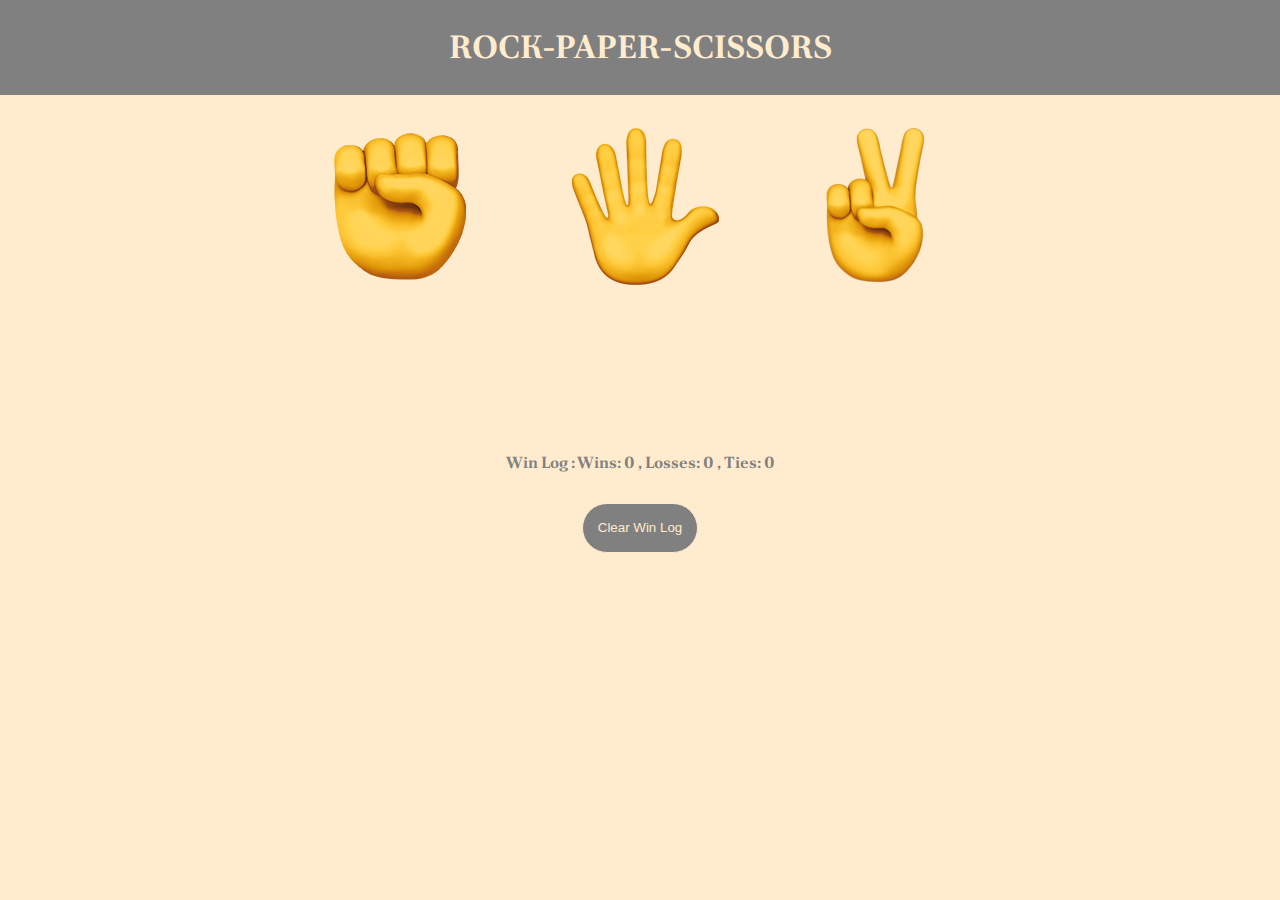
==== index.html @ 91d80c94 "index.html" ====
<!DOCTYPE html>
<html lang="en">
<head>
    <meta charset="UTF-8">
    <meta http-equiv="X-UA-Compatible" content="IE=edge">
    <meta name="viewport" content="width=device-width, initial-scale=1.0">
    <title>Rock-Paper-Scissor</title>
    <link rel="preconnect" href="https://fonts.googleapis.com">
<link rel="preconnect" href="https://fonts.gstatic.com" crossorigin>
<link href="https://fonts.googleapis.com/css2?family=Poltawski+Nowy&display=swap" rel="stylesheet">
    <style>
        body{
            margin: 0;
            font-family: 'Poltawski Nowy', serif;
            background-color:blanchedalmond ;
            
        }
        header,footer{
            background-color: gray;
            color: blanchedalmond;
            display: flex;
            align-items: center;
            justify-content: center;
            padding: 5px 0;
            min-width: 100%;
        }
        .emoji, .result-section, .move, .winLog,.reset{
            display: flex;
            justify-content: center;
            align-items: center;
            margin-top: 30px;
        }
        .result-section , .move, .winLog {
            color: grey;
            font-weight: 900;
        }
        .btn {
            background: none;
            border: none;
            padding-left: 40px;
            padding-right: 40px;
            
        }
        .reset-btn {
            background-color: grey;
            color: blanchedalmond;
            border: 1px solid;
            height: 50px;
            border-radius: 25px;
            padding-left: 15px;
            padding-right: 15px;
            cursor: pointer;
        }
        .reset-btn:hover {
            background-color: blanchedalmond;
            color: grey;
        }
        @media (max-width: 600px) {
            .for-mobile{
                height: 65px;
            }
        }
        @media (min-width: 601px) and (max-width: 900px) {
            .for-mobile{
                height: 130px;
            }
        }
    </style>
</head>
<body>
    <header>
        <h1>ROCK-PAPER-SCISSORS</h1>
    </header>
    
    <div class="emoji">
        <button class="btn" onclick="playGame('rock')"><img  class="for-mobile" src="images/fist.png" alt=""></button>
        <button class="btn" onclick="playGame('paper')"><img class="for-mobile" src="images/raised_hand_with_fingers_splayed.png" alt=""></button>
        <button class="btn" onclick="playGame('scissors')"><img class="for-mobile" src="images/v.png" alt=""></button>
    </div>
    <div class="result-section">
        <h2 class="result"></h2>
    </div>
    <div class="move">
        <p class="moves"></p>
    </div>
    <div class="winLog">
        <p class="winLog"></p>
    </div>
    <div class="reset">
        <button class="reset-btn" onclick="clearfn()">Clear Win Log</button>
    </div>
  <script src="game1.js"></script>
</body>
</html>
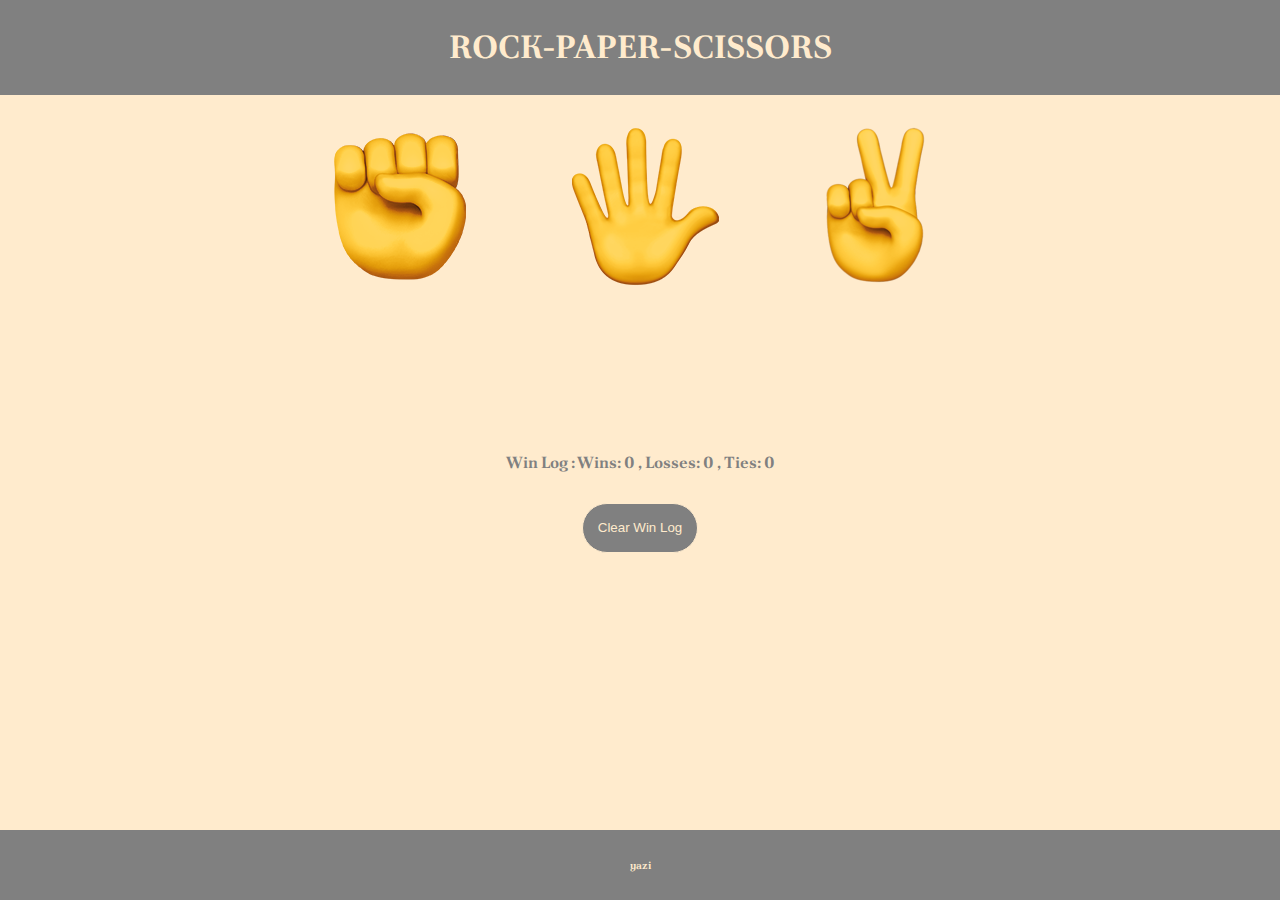
==== commit 411f972b: "added footer" ====
--- a/index.html
+++ b/index.html
@@ -65,6 +65,12 @@
                 height: 130px;
             }
         }
+        footer{
+            position:absolute;
+            bottom:0;
+            width:100%;
+            height:60px; 
+        }
     </style>
 </head>
 <body>
@@ -90,5 +96,8 @@
         <button class="reset-btn" onclick="clearfn()">Clear Win Log</button>
     </div>
   <script src="game1.js"></script>
+  <footer>
+    <h6>yazi</h6>
+  </footer>
 </body>
 </html>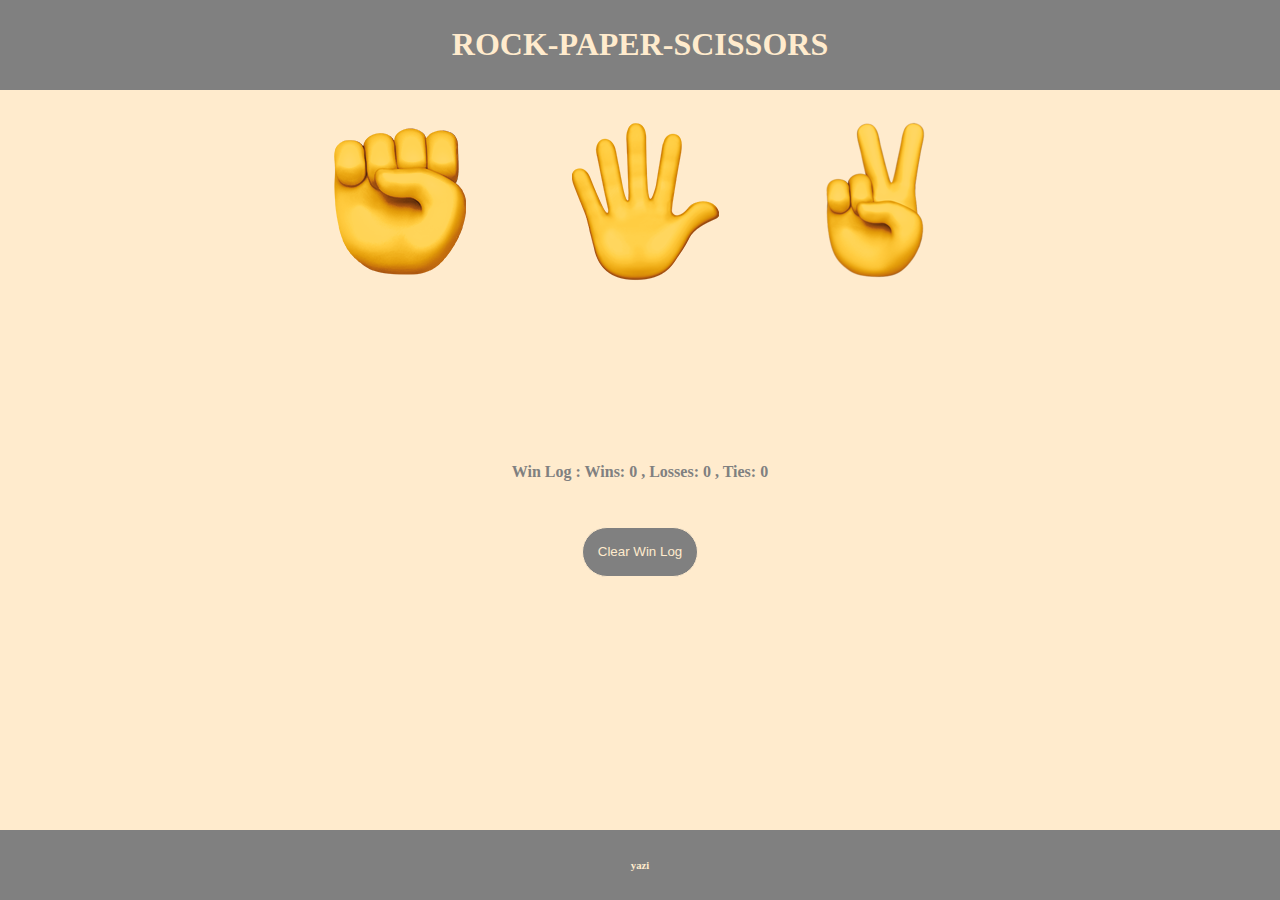
==== commit e8cb8881: "fixed updation winlog" ====
--- a/index.html
+++ b/index.html
@@ -4,84 +4,23 @@
     <meta charset="UTF-8">
     <meta http-equiv="X-UA-Compatible" content="IE=edge">
     <meta name="viewport" content="width=device-width, initial-scale=1.0">
-    <title>Rock-Paper-Scissor</title>
-    <link rel="preconnect" href="https://fonts.googleapis.com">
-<link rel="preconnect" href="https://fonts.gstatic.com" crossorigin>
-<link href="https://fonts.googleapis.com/css2?family=Poltawski+Nowy&display=swap" rel="stylesheet">
-    <style>
-        body{
-            margin: 0;
-            font-family: 'Poltawski Nowy', serif;
-            background-color:blanchedalmond ;
-            
-        }
-        header,footer{
-            background-color: gray;
-            color: blanchedalmond;
-            display: flex;
-            align-items: center;
-            justify-content: center;
-            padding: 5px 0;
-            min-width: 100%;
-        }
-        .emoji, .result-section, .move, .winLog,.reset{
-            display: flex;
-            justify-content: center;
-            align-items: center;
-            margin-top: 30px;
-        }
-        .result-section , .move, .winLog {
-            color: grey;
-            font-weight: 900;
-        }
-        .btn {
-            background: none;
-            border: none;
-            padding-left: 40px;
-            padding-right: 40px;
-            
-        }
-        .reset-btn {
-            background-color: grey;
-            color: blanchedalmond;
-            border: 1px solid;
-            height: 50px;
-            border-radius: 25px;
-            padding-left: 15px;
-            padding-right: 15px;
-            cursor: pointer;
-        }
-        .reset-btn:hover {
-            background-color: blanchedalmond;
-            color: grey;
-        }
-        @media (max-width: 600px) {
-            .for-mobile{
-                height: 65px;
-            }
-        }
-        @media (min-width: 601px) and (max-width: 900px) {
-            .for-mobile{
-                height: 130px;
-            }
-        }
-        footer{
-            position:absolute;
-            bottom:0;
-            width:100%;
-            height:60px; 
-        }
-    </style>
+    <title>Localstorage</title>
+    <link rel="stylesheet" href="style.css">
+    
 </head>
 <body>
     <header>
+
         <h1>ROCK-PAPER-SCISSORS</h1>
+
     </header>
-    
+   
     <div class="emoji">
+
         <button class="btn" onclick="playGame('rock')"><img  class="for-mobile" src="images/fist.png" alt=""></button>
         <button class="btn" onclick="playGame('paper')"><img class="for-mobile" src="images/raised_hand_with_fingers_splayed.png" alt=""></button>
         <button class="btn" onclick="playGame('scissors')"><img class="for-mobile" src="images/v.png" alt=""></button>
+
     </div>
     <div class="result-section">
         <h2 class="result"></h2>
@@ -89,15 +28,119 @@
     <div class="move">
         <p class="moves"></p>
     </div>
-    <div class="winLog">
+    <div class="winLogsec">
         <p class="winLog"></p>
     </div>
     <div class="reset">
         <button class="reset-btn" onclick="clearfn()">Clear Win Log</button>
     </div>
-  <script src="game1.js"></script>
-  <footer>
-    <h6>yazi</h6>
-  </footer>
+    <footer>
+        <h6>yazi</h6>
+    </footer>
+   
+
+
+
+
+    <script>
+        winLog = JSON.parse(localStorage.getItem('score')) || {
+                Wins:0,
+                Losses:0,
+                Ties:0
+            }
+            display()
+        
+        function playGame(playerPick){
+            const compVal = computerValue()
+
+            let result = ''
+
+            if(playerPick === 'rock'){
+                if(compVal === 'rock'){
+                result = 'Tie'
+                }
+                else if(compVal === 'paper'){
+                    result = 'You lose'
+                }
+                else if (compVal === 'scissors'){
+                    result = 'You win'
+                }
+
+
+            }else if(playerPick === 'paper'){
+                if(compVal === 'rock'){
+                    result = 'You win'      
+                }
+                else if(compVal === 'paper'){
+                    result = 'Tie'
+                }
+                else if (compVal === 'scissors'){
+                    result = 'You lose'
+                }
+
+
+            }else if(playerPick === 'scissors'){
+                if(compVal === 'rock'){
+                    result = 'You lose'
+
+                }else if(compVal === 'paper'){
+                    result = 'You win'
+
+                }else if(compVal === 'scissors'){
+                    result = 'Tie'
+                }
+            }
+            if (result === 'You win'){
+                winLog.Wins += 1
+            }else if(result === 'You lose'){
+                winLog.Losses += 1
+            }else if(result === 'Tie'){
+                winLog.Ties +=1
+            }
+            localStorage.setItem('score',JSON.stringify(winLog))
+
+            
+            display()
+            document.querySelector('.result').innerHTML = result
+            document.querySelector('.moves').innerHTML = `You picked ${playerPick} and computer picked ${compVal}`
+
+        }
+        
+        function computerValue(){
+            const num = Math.random()
+            let compVal = ''
+            if(num > 0 && num < 1/3){
+               compVal = 'rock'
+            }
+            else if(num >1/3 && num < 2/3){
+                compVal = 'paper'
+            }
+            else {
+                compVal = 'scissors'
+            }
+            return compVal;
+        }   
+
+        function clearfn(){
+
+            winLog.Wins = 0;
+            winLog.Losses = 0;
+            winLog.Ties = 0
+            
+            localStorage.removeItem('score')
+            display ()
+            document.querySelector('.moves').innerHTML = ''
+            document.querySelector('.result').innerHTML = ''
+
+        }
+        function display(){
+
+             document.querySelector('.winLog').innerHTML = `Win Log : Wins: ${winLog.Wins} , Losses: ${winLog.Losses} , Ties: ${winLog.Ties}`
+
+            
+
+        }
+    </script>
+  
 </body>
 </html>--- a/style.css
+++ b/style.css
@@ -0,0 +1,62 @@
+body{
+    margin: 0;
+    font-family: 'Poltawski Nowy', serif;
+    background-color:blanchedalmond ;
+    
+}
+header,footer{
+    background-color: gray;
+    color: blanchedalmond;
+    display: flex;
+    align-items: center;
+    justify-content: center;
+    padding: 5px 0;
+    min-width: 100%;
+}
+.emoji, .result-section, .move, .winLogsec,.reset{
+    display: flex;
+    justify-content: center;
+    align-items: center;
+    margin-top: 30px;
+}
+.result-section , .move, .winLogsec {
+    color: grey;
+    font-weight: 900;
+}
+.btn {
+    background: none;
+    border: none;
+    padding-left: 40px;
+    padding-right: 40px;
+    
+}
+.reset-btn {
+    background-color: grey;
+    color: blanchedalmond;
+    border: 1px solid;
+    height: 50px;
+    border-radius: 25px;
+    padding-left: 15px;
+    padding-right: 15px;
+    cursor: pointer;
+}
+.reset-btn:hover {
+    background-color: blanchedalmond;
+    color: grey;
+}
+footer {
+    position:absolute;
+    bottom:0;
+    width:100%;
+    height:60px;
+}
+@media (max-width: 600px) {
+    .for-mobile{
+        height: 65px;
+    }
+}
+@media (min-width: 601px) and (max-width: 900px) {
+    .for-mobile{
+        height: 130px;
+    }
+}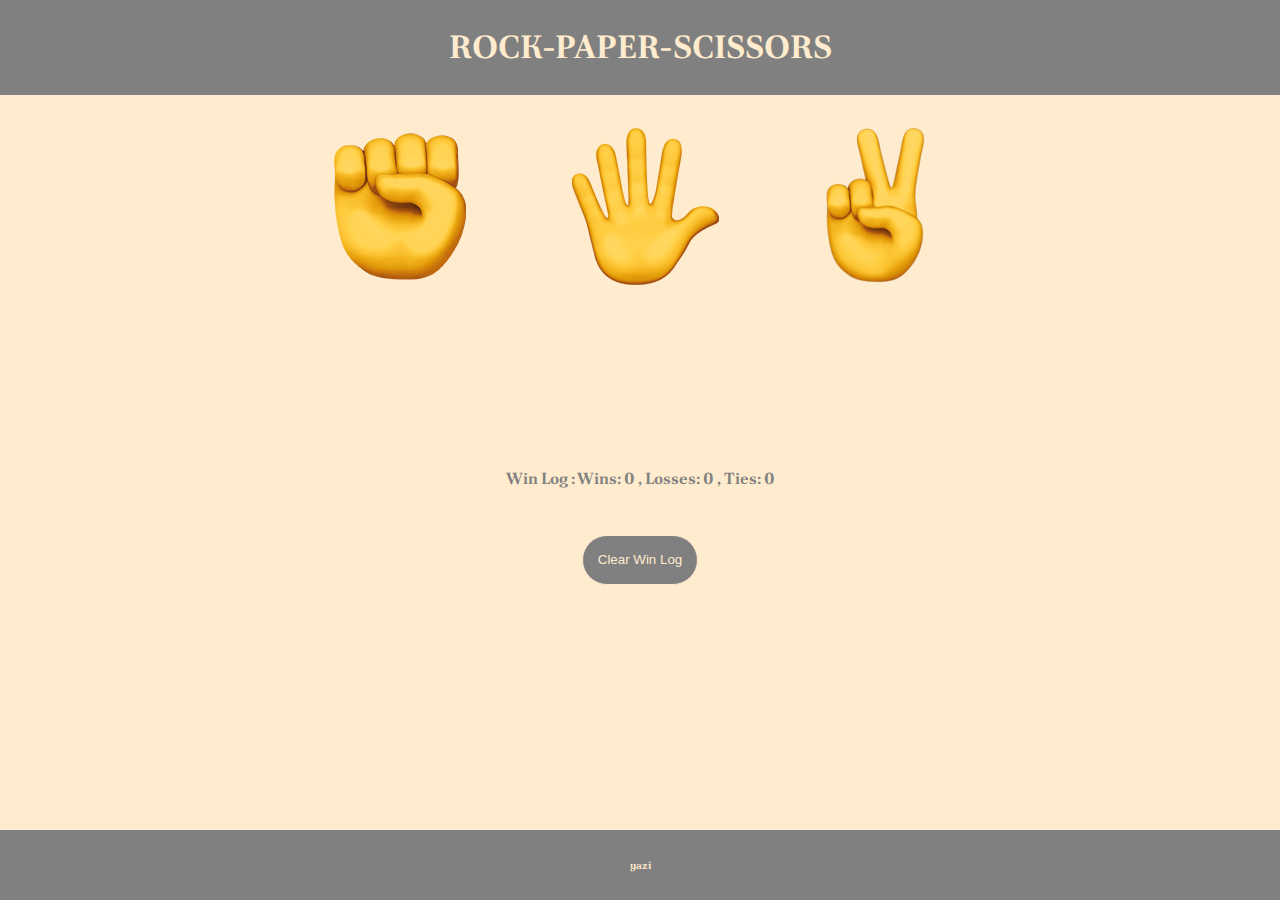
==== commit 5053d41c: "font changed" ====
--- a/index.html
+++ b/index.html
@@ -4,8 +4,12 @@
     <meta charset="UTF-8">
     <meta http-equiv="X-UA-Compatible" content="IE=edge">
     <meta name="viewport" content="width=device-width, initial-scale=1.0">
-    <title>Localstorage</title>
+
+    <title>Rock-Paper-Scissors</title>
     <link rel="stylesheet" href="style.css">
+    <link rel="preconnect" href="https://fonts.googleapis.com">
+    <link rel="preconnect" href="https://fonts.gstatic.com" crossorigin>
+    <link href="https://fonts.googleapis.com/css2?family=Poltawski+Nowy&display=swap" rel="stylesheet">
     
 </head>
 <body>
@@ -17,9 +21,9 @@
    
     <div class="emoji">
 
-        <button class="btn" onclick="playGame('rock')"><img  class="for-mobile" src="images/fist.png" alt=""></button>
-        <button class="btn" onclick="playGame('paper')"><img class="for-mobile" src="images/raised_hand_with_fingers_splayed.png" alt=""></button>
-        <button class="btn" onclick="playGame('scissors')"><img class="for-mobile" src="images/v.png" alt=""></button>
+        <button class="btn" onclick="playGame('rock')"><img  class="for-mobile" src="images/rock.png" alt=""></button>
+        <button class="btn" onclick="playGame('paper')"><img class="for-mobile" src="images/paper.png" alt=""></button>
+        <button class="btn" onclick="playGame('scissors')"><img class="for-mobile" src="images/scissors.png" alt=""></button>
 
     </div>
     <div class="result-section">
@@ -102,7 +106,8 @@
             
             display()
             document.querySelector('.result').innerHTML = result
-            document.querySelector('.moves').innerHTML = `You picked ${playerPick} and computer picked ${compVal}`
+            document.querySelector('.moves').innerHTML = 
+            `You : <img  class="for-mobile" src="images/${playerPick}.png" alt=""> Computer : <img  class="for-mobile" src="images/${compVal}.png" alt=""> `
 
         }
         
@@ -141,6 +146,5 @@
 
         }
     </script>
-  
 </body>
 </html>--- a/style.css
+++ b/style.css
@@ -49,6 +49,7 @@
     bottom:0;
     width:100%;
     height:60px;
+    z-index:-1;
 }
 @media (max-width: 600px) {
     .for-mobile{
@@ -59,4 +60,4 @@
     .for-mobile{
         height: 130px;
     }
-}+}
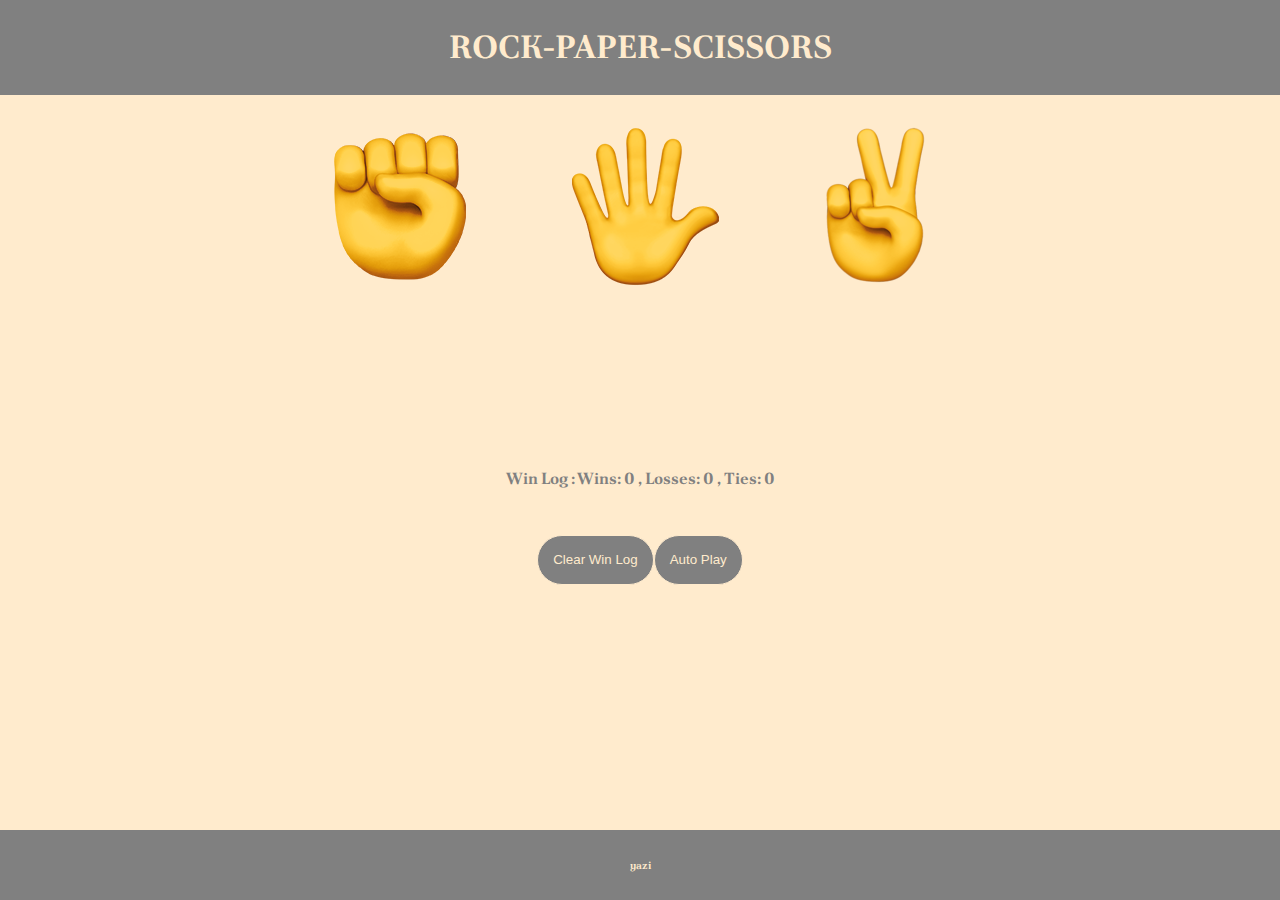
==== commit 066c18a5: "added auto play btn" ====
--- a/index.html
+++ b/index.html
@@ -37,6 +37,7 @@
     </div>
     <div class="reset">
         <button class="reset-btn" onclick="clearfn()">Clear Win Log</button>
+        <button class="reset-btn auto-btn" onclick="autoplay()">Auto Play</button>
     </div>
     <footer>
         <h6>yazi</h6>
@@ -46,105 +47,6 @@
 
 
 
-    <script>
-        winLog = JSON.parse(localStorage.getItem('score')) || {
-                Wins:0,
-                Losses:0,
-                Ties:0
-            }
-            display()
-        
-        function playGame(playerPick){
-            const compVal = computerValue()
-
-            let result = ''
-
-            if(playerPick === 'rock'){
-                if(compVal === 'rock'){
-                result = 'Tie'
-                }
-                else if(compVal === 'paper'){
-                    result = 'You lose'
-                }
-                else if (compVal === 'scissors'){
-                    result = 'You win'
-                }
-
-
-            }else if(playerPick === 'paper'){
-                if(compVal === 'rock'){
-                    result = 'You win'      
-                }
-                else if(compVal === 'paper'){
-                    result = 'Tie'
-                }
-                else if (compVal === 'scissors'){
-                    result = 'You lose'
-                }
-
-
-            }else if(playerPick === 'scissors'){
-                if(compVal === 'rock'){
-                    result = 'You lose'
-
-                }else if(compVal === 'paper'){
-                    result = 'You win'
-
-                }else if(compVal === 'scissors'){
-                    result = 'Tie'
-                }
-            }
-            if (result === 'You win'){
-                winLog.Wins += 1
-            }else if(result === 'You lose'){
-                winLog.Losses += 1
-            }else if(result === 'Tie'){
-                winLog.Ties +=1
-            }
-            localStorage.setItem('score',JSON.stringify(winLog))
-
-            
-            display()
-            document.querySelector('.result').innerHTML = result
-            document.querySelector('.moves').innerHTML = 
-            `You : <img  class="for-mobile" src="images/${playerPick}.png" alt=""> Computer : <img  class="for-mobile" src="images/${compVal}.png" alt=""> `
-
-        }
-        
-        function computerValue(){
-            const num = Math.random()
-            let compVal = ''
-            if(num > 0 && num < 1/3){
-               compVal = 'rock'
-            }
-            else if(num >1/3 && num < 2/3){
-                compVal = 'paper'
-            }
-            else {
-                compVal = 'scissors'
-            }
-            return compVal;
-        }   
-
-        function clearfn(){
-
-            winLog.Wins = 0;
-            winLog.Losses = 0;
-            winLog.Ties = 0
-            
-            localStorage.removeItem('score')
-            display ()
-            document.querySelector('.moves').innerHTML = ''
-            document.querySelector('.result').innerHTML = ''
-
-        }
-        function display(){
-
-             document.querySelector('.winLog').innerHTML = `Win Log : Wins: ${winLog.Wins} , Losses: ${winLog.Losses} , Ties: ${winLog.Ties}`
-
-            
-
-        }
-    </script>
+  <script src="app.js"></script>
 </body>
 </html>